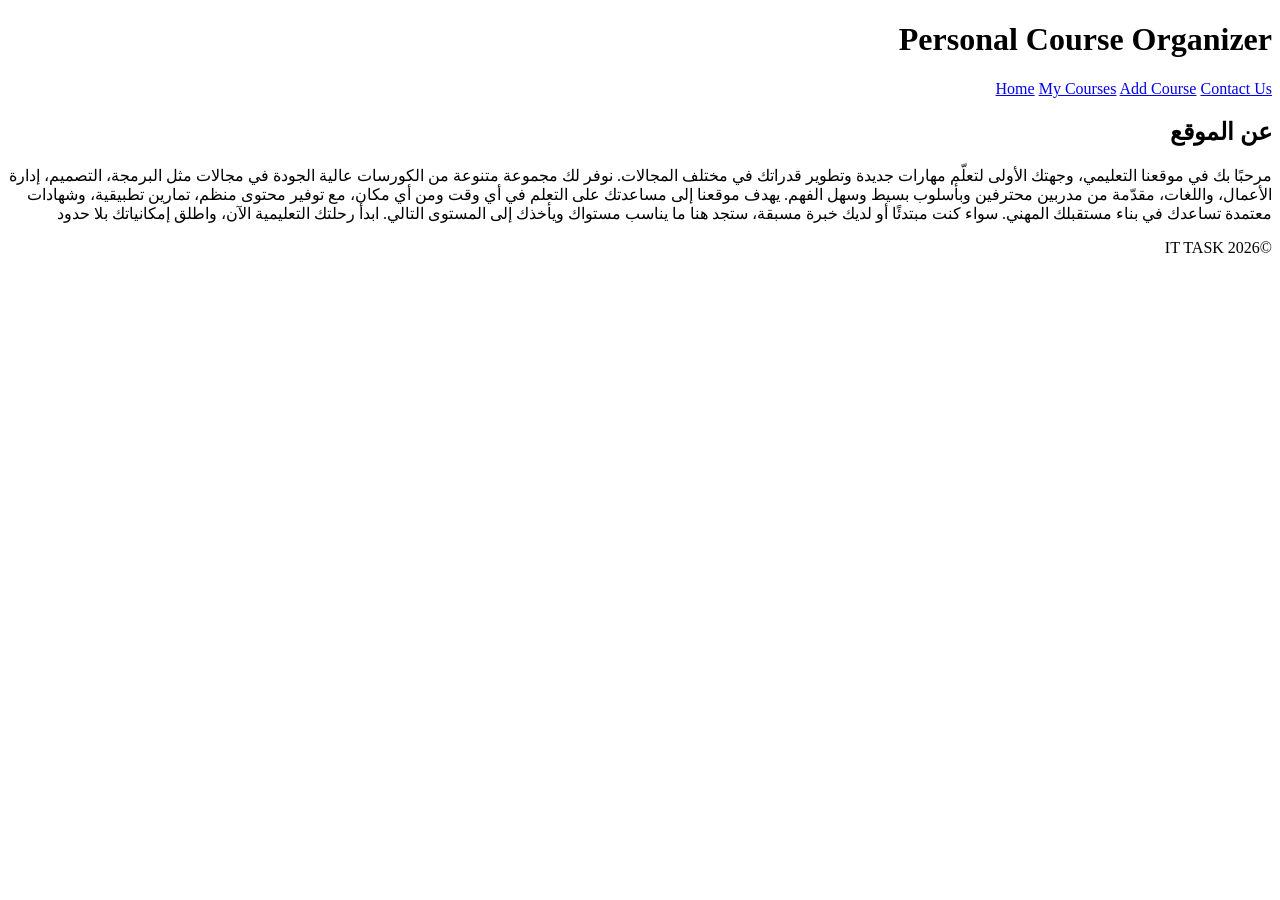
==== index.html @ fe390bff "Add files via upload" ====
<!DOCTYPE html>
<html lang="ar" dir="rtl">
<head>
    <meta charset="UTF-8">
    <title>الرئيسية - Personal Course Organizer</title>
    <link rel="stylesheet" href="css/style.css">
</head>
<body>
    <header><h1>Personal Course Organizer</h1></header>
    <nav>
        <a href="index.html">Home</a>
        <a href="courses.html">My Courses</a>
        <a href="add-course.html">Add Course</a>
        <a href="contact.html">Contact Us</a>
    </nav>
    <main>
        <div class="description-box">
            <h2>عن الموقع</h2>
            <p>مرحبًا بك في موقعنا التعليمي، وجهتك الأولى لتعلّم مهارات جديدة وتطوير قدراتك في مختلف المجالات. نوفر لك مجموعة متنوعة من الكورسات عالية الجودة في مجالات مثل البرمجة، التصميم، إدارة الأعمال، واللغات، مقدّمة من مدربين محترفين وبأسلوب بسيط وسهل الفهم.
يهدف موقعنا إلى مساعدتك على التعلم في أي وقت ومن أي مكان، مع توفير محتوى منظم، تمارين تطبيقية، وشهادات معتمدة تساعدك في بناء مستقبلك المهني. سواء كنت مبتدئًا أو لديك خبرة مسبقة، ستجد هنا ما يناسب مستواك ويأخذك إلى المستوى التالي.
ابدأ رحلتك التعليمية الآن، واطلق إمكانياتك بلا حدود</p>
        </div>
    </main>
    <footer><p>©️IT TASK 2026</p></footer>
</body>
</html>
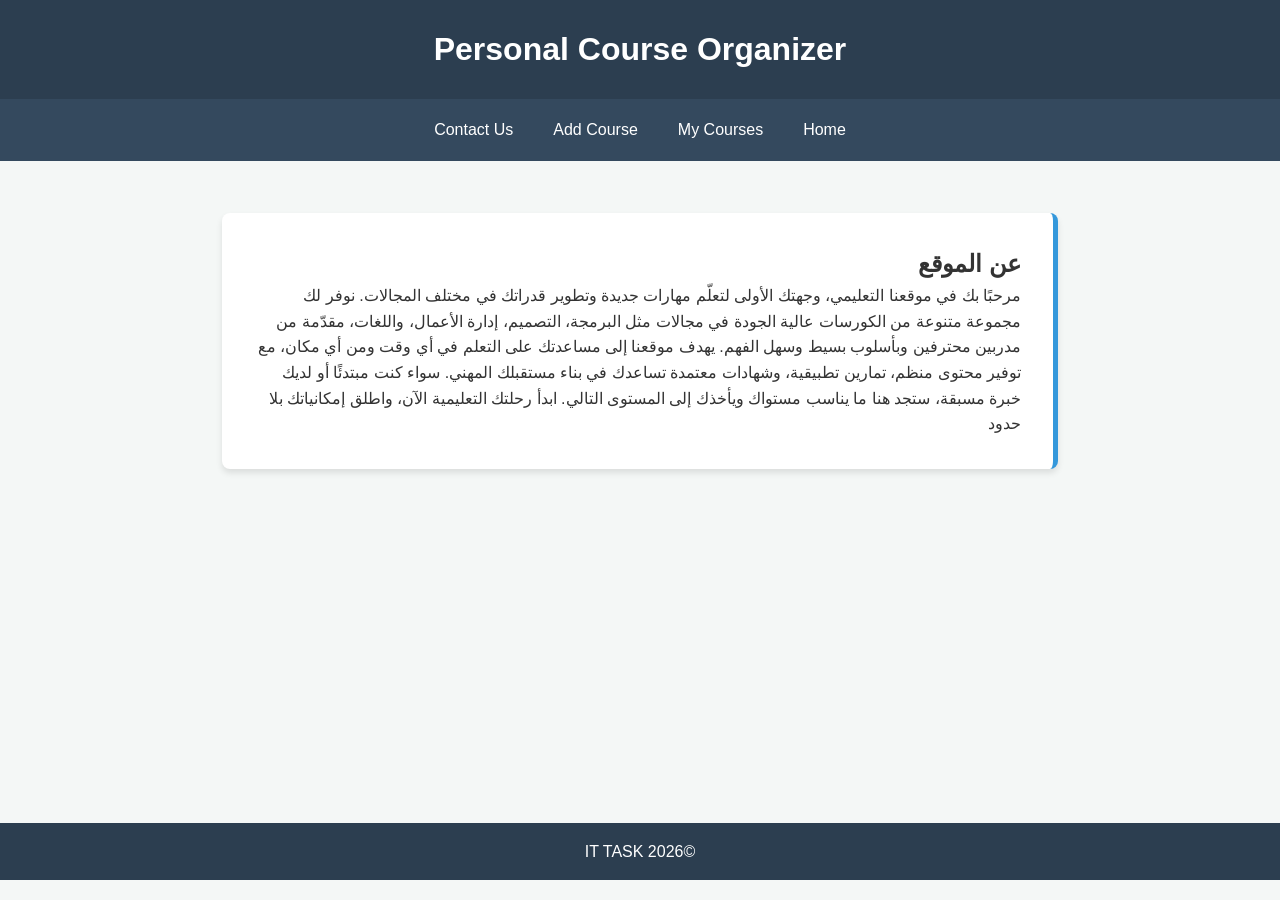
==== commit d70c64cf: "Update index.html" ====
--- a/index.html
+++ b/index.html
@@ -3,7 +3,7 @@
 <head>
     <meta charset="UTF-8">
     <title>الرئيسية - Personal Course Organizer</title>
-    <link rel="stylesheet" href="css/style.css">
+    <link rel="stylesheet" href="./CSS/style.css">
 </head>
 <body>
     <header><h1>Personal Course Organizer</h1></header>
--- a/CSS/style.css
+++ b/CSS/style.css
@@ -0,0 +1,52 @@
+:root {
+    --primary-color: #2c3e50;
+    --secondary-color: #3498db;
+    --bg-color: #f4f7f6;
+    --text-color: #333;
+}
+
+* { box-sizing: border-box; margin: 0; padding: 0; font-family: 'Segoe UI', sans-serif; }
+
+body { background-color: var(--bg-color); line-height: 1.6; color: var(--text-color); text-align: right; }
+
+header { background: var(--primary-color); color: white; padding: 1.5rem; text-align: center; }
+
+nav { background: #34495e; display: flex; justify-content: center; padding: 0.5rem; }
+
+nav a { color: white; text-decoration: none; padding: 10px 20px; transition: 0.3s; }
+
+nav a:hover { background: var(--secondary-color); border-radius: 5px; }
+
+main { padding: 2rem; max-width: 900px; margin: auto; min-height: 70vh; }
+
+
+.description-box {
+    background: white;
+    border-right: 5px solid var(--secondary-color);
+    padding: 2rem;
+    box-shadow: 0 4px 6px rgba(0,0,0,0.1);
+    border-radius: 8px;
+    margin-top: 20px;
+}
+
+table { width: 100%; border-collapse: collapse; background: white; margin-top: 20px; }
+
+th, td { padding: 12px; border: 1px solid #ddd; text-align: center; }
+
+th { background-color: var(--secondary-color); color: white; }
+
+tr:hover { background-color: #f1f1f1; }
+
+form { background: white; padding: 2rem; border-radius: 8px; box-shadow: 0 0 10px rgba(0,0,0,0.1); }
+
+.form-group { margin-bottom: 1.2rem; }
+
+label { display: block; margin-bottom: 5px; font-weight: bold; }
+
+input, textarea { width: 100%; padding: 10px; border: 1px solid #ccc; border-radius: 4px; }
+
+button { background: var(--secondary-color); color: white; border: none; padding: 12px 25px; cursor: pointer; border-radius: 4px; font-weight: bold; }
+
+footer { background: var(--primary-color); color: white; text-align: center; padding: 1rem; margin-top: 2rem; }
+
+@media (max-width: 600px) { nav { flex-direction: column; } }
